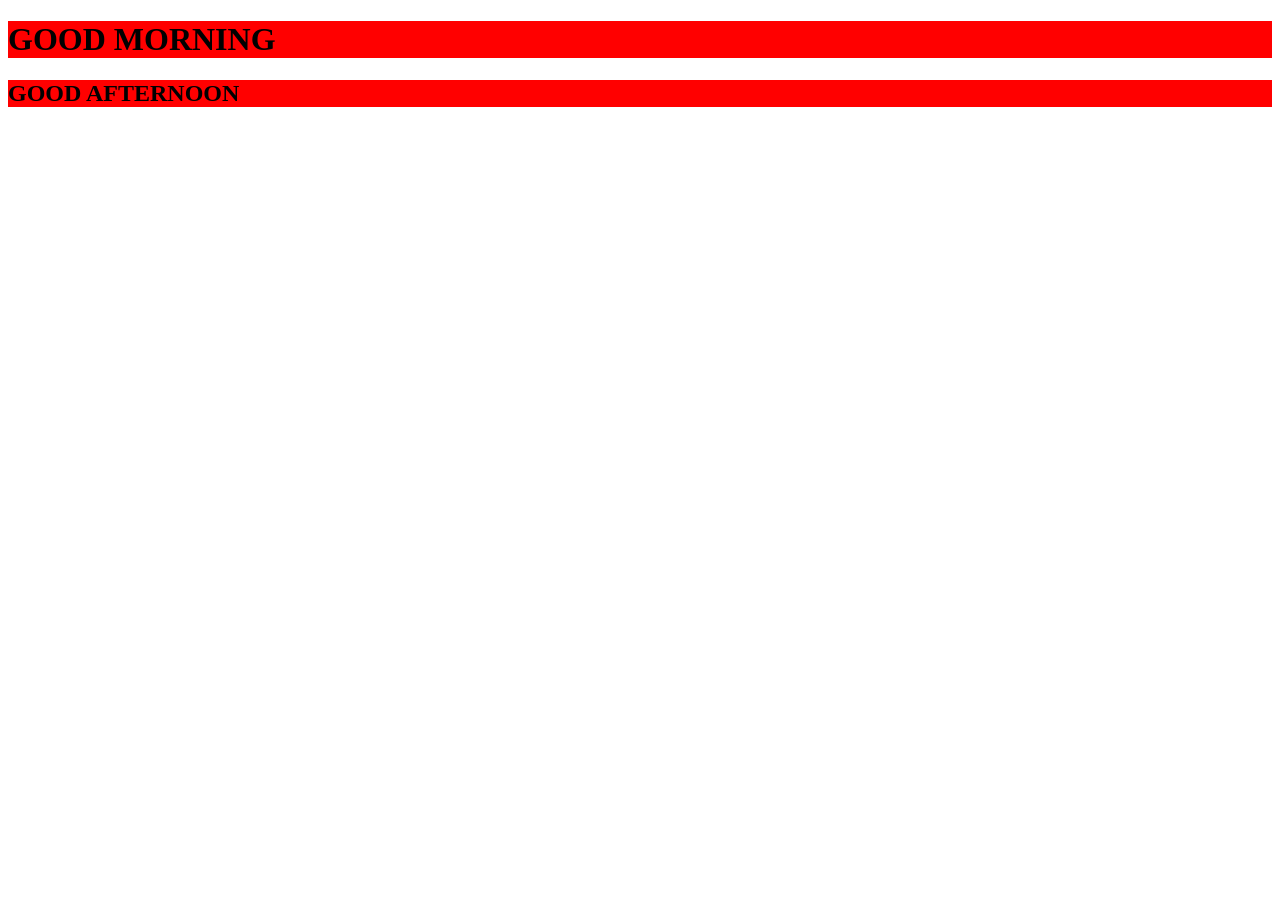
==== class1/index.html @ a86833b4 "class 1 lecture" ====
<!DOCTYPE html>
<html lang="en">
<head>
    <meta charset="UTF-8">
    <meta name="viewport" content="width=\, initial-scale=1.0">
    <title>Document</title>
    <link rel="stylesheet" href="one.css">
</head>
<body>
    <h1>GOOD MORNING</h1>
    <h2>GOOD AFTERNOON</h2>
    
</body>
</html>
---- class1/one.css ----
h1,h2{
    background-color: red;
}
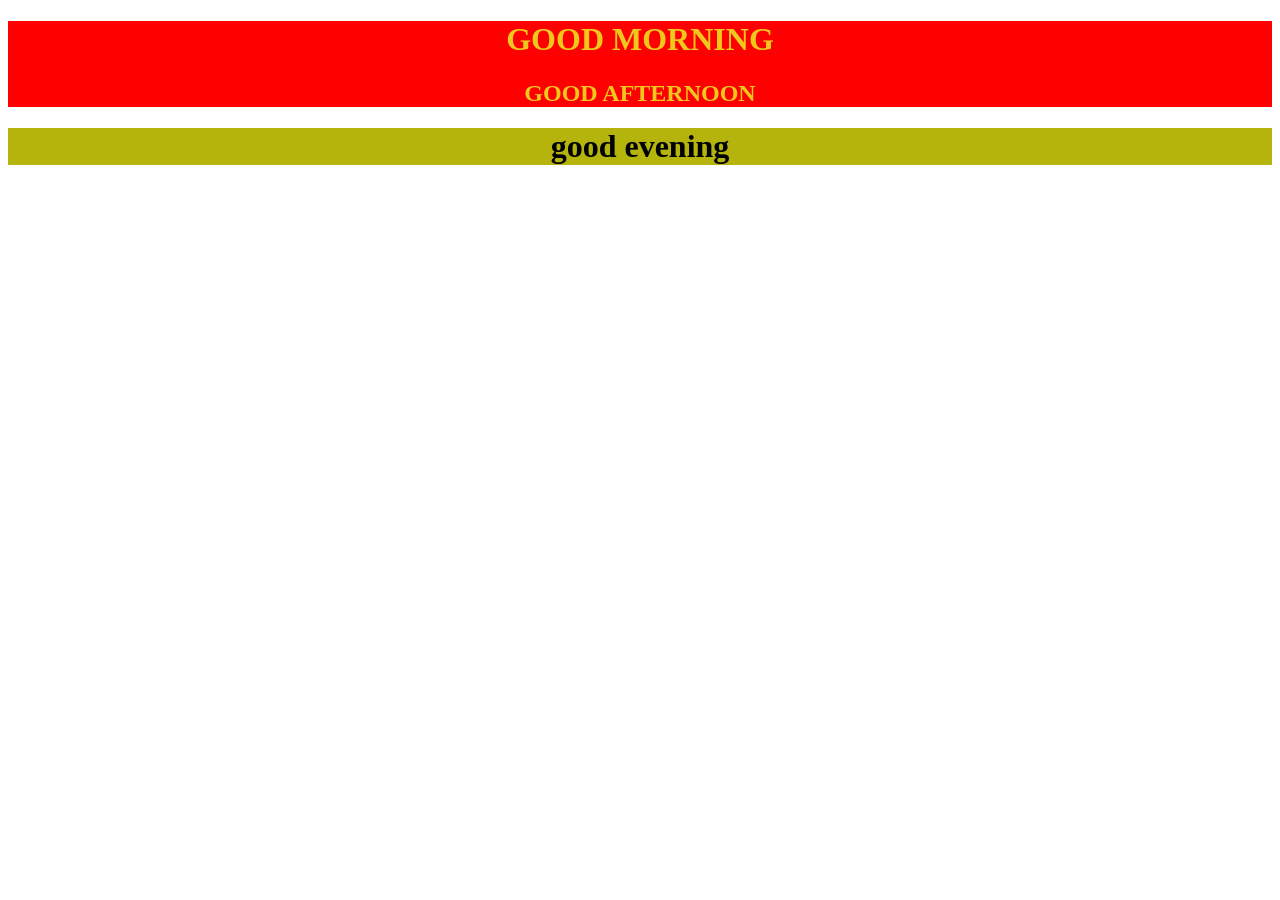
==== commit a6427e58: "class 1 lecture" ====
--- a/class1/index.html
+++ b/class1/index.html
@@ -6,9 +6,14 @@
     <title>Document</title>
     <link rel="stylesheet" href="one.css">
 </head>
-<body>
+<body><div class="nithin">
+
     <h1>GOOD MORNING</h1>
     <h2>GOOD AFTERNOON</h2>
     
+</div>
+<div class="saniya">
+    <h1>good evening</h1>
+</div>
 </body>
 </html>
--- a/class1/one.css
+++ b/class1/one.css
@@ -1,3 +1,11 @@
-h1,h2{
+.nithin{
     background-color: red;
+    color: rgb(239, 200, 28);
+    text-align: center;
+    
+}
+.saniya{
+color: black;
+text-align: center;
+background-color: rgb(180, 180, 13);
 }
